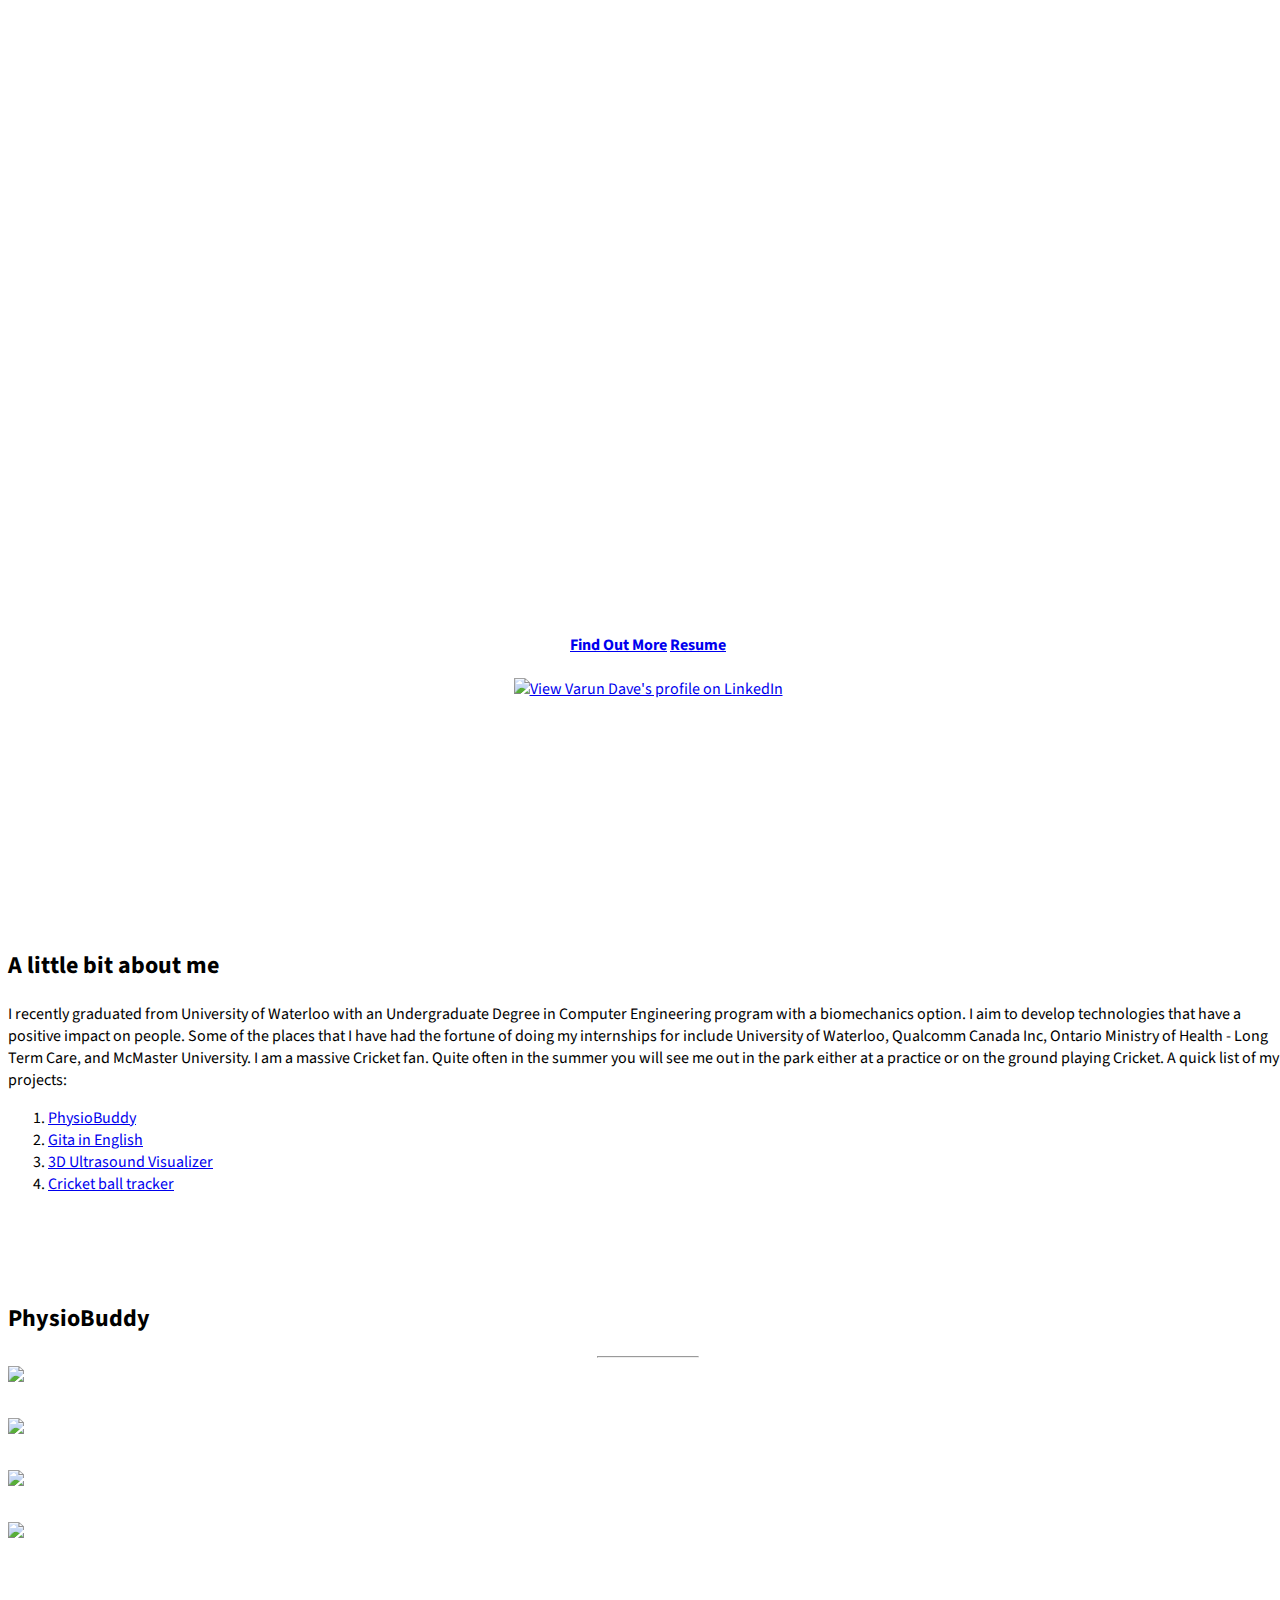
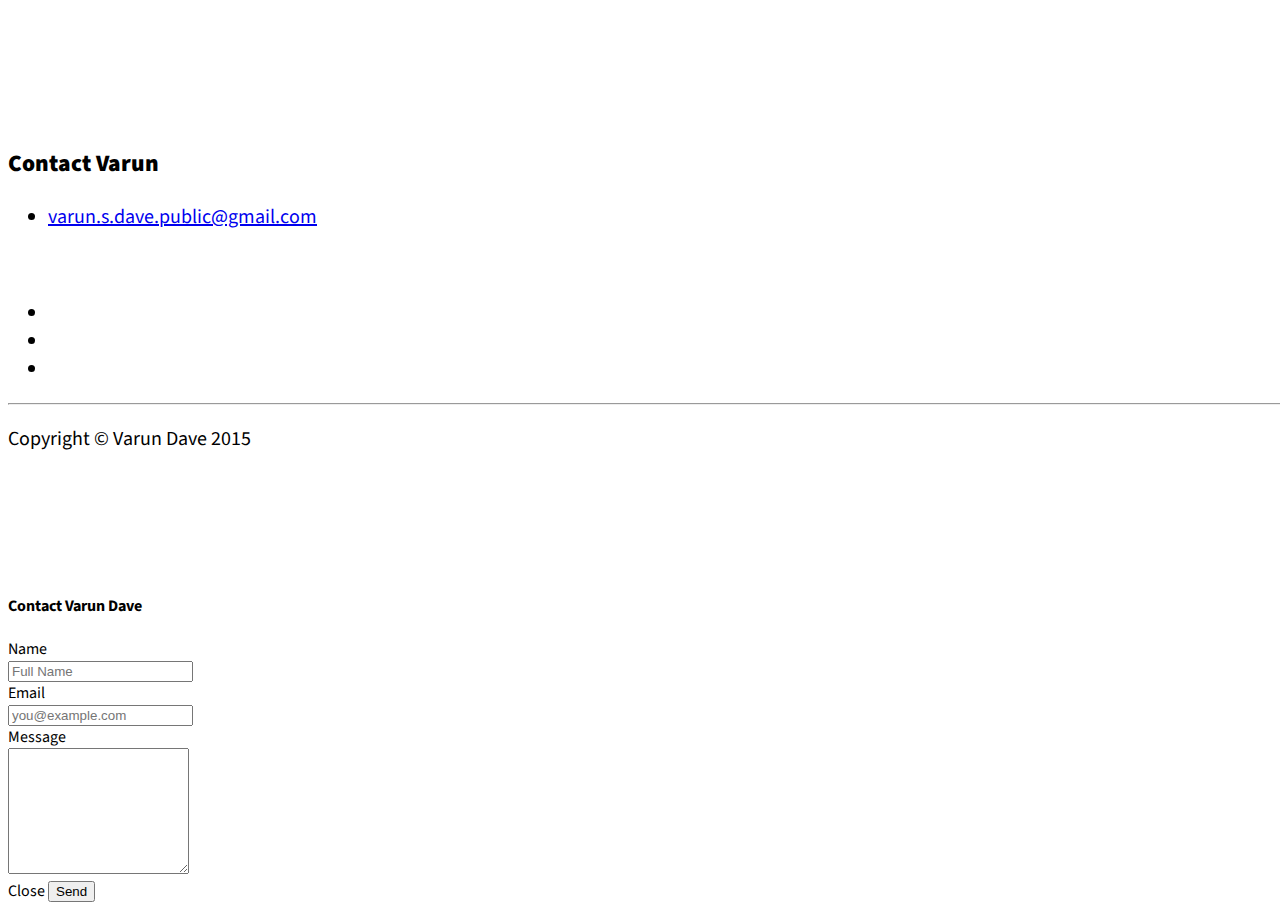
==== index.html @ f44bc27e "test redirect of url" ====
<!DOCTYPE html>
<html lang="en">

<head>

    <meta charset="utf-8">
    <meta http-equiv="X-UA-Compatible" content="IE=edge">
    <meta name="viewport" content="width=device-width, initial-scale=1">
    <meta name="description" content="">
    <meta name="author" content="">

    <title>Varun Dave</title>

    <!-- Bootstrap Core CSS -->
    <link href="css/bootstrap.min.css" rel="stylesheet">

    <!-- Custom CSS -->
    <link href="css/stylish-portfolio.css" rel="stylesheet">

    <!-- Custom Fonts -->
    <link href="font-awesome/css/font-awesome.min.css" rel="stylesheet" type="text/css">
    <link href="http://fonts.googleapis.com/css?family=Source+Sans+Pro:300,400,700,300italic,400italic,700italic" rel="stylesheet" type="text/css">


    <script>
      (function(i,s,o,g,r,a,m){i['GoogleAnalyticsObject']=r;i[r]=i[r]||function(){
      (i[r].q=i[r].q||[]).push(arguments)},i[r].l=1*new Date();a=s.createElement(o),
      m=s.getElementsByTagName(o)[0];a.async=1;a.src=g;m.parentNode.insertBefore(a,m)
      })(window,document,'script','//www.google-analytics.com/analytics.js','ga');

      ga('create', 'UA-66339668-1', 'auto');
      ga('send', 'pageview');

    </script>
   </head>

<body>

    <!-- Navigation -->
    <a id="menu-toggle" href="#" class="btn btn-dark btn-lg toggle"><i class="fa fa-bars fa-2x"></i></a>
    <nav id="sidebar-wrapper">
        <ul class="sidebar-nav">
            <a id="menu-close" href="#" class="btn  pull-right toggle"><i class="fa fa-times fa-2x"></i></a>
            <li class="sidebar-brand">
                <a href="#top">Varun Dave</a>
            </li>
            <li>
                <a href="#top">Home</a>
            </li>
            <li>
                <a href="#about">My Story</a>
            </li>
			<li>
				<a href="stockCalc.html">Stock calc</a>
			</li>
            <li>
                <a id ="fund" href="https://varun-finance-api.azurewebsites.net/mutual_fund_status.html">Fund Update</a>
            </li>
            <li>
                <a href="#contact">Contact me</a>
            </li>

        </ul>
    </nav>

    <!-- Header -->
    <header id="top" class="header">
        <div class="text-vertical-center">
            <h1>Varun Dave</h1>
            <h3>I am an aspiring recent graduate from University of Waterloo.</h3>
            <br />
            <p>I enjoy Cricket, Android development, computer vision, running, and driving</p> 
            <br />

            <a href="#about" class="btn btn-primary btn-lg"><strong>Find Out More</strong></a>
            <a href="https://docs.google.com/viewer?url=https://github.com/varunsdave/varunsdave.github.io/raw/master/resources/resume.pdf" class="btn btn-primary btn-lg"><strong>Resume</strong></a>
            <br/>
            
            <br/>   
            
            <a href="https://ca.linkedin.com/pub/varun-dave/20/a9a/39">
            <img src="https://static.licdn.com/scds/common/u/img/webpromo/btn_viewmy_160x33.png" width="160" height="33" border="0" alt="View Varun Dave's profile on LinkedIn">
            <br />
        </a>
        </div>
    </header>

    <!-- About -->
    <section id="about" class="about">
        <div class="container">
            <div class="row">
                <div class="col-lg-12 text-center">
                    <h2>A little bit about me</h2>
			<p class="lead text-center">
                I recently graduated from University of Waterloo with an Undergraduate Degree in Computer Engineering program with a biomechanics option. I aim to develop 
                technologies that have a positive impact on people. 

                Some of the places that I have had the fortune of doing my internships for include University of Waterloo, Qualcomm Canada Inc, Ontario Ministry of Health - Long Term Care, and McMaster University. 

                I am a massive Cricket fan. Quite often in the summer you will see me out in the park either at a practice or on the ground playing Cricket. 

                A quick list of my projects:
                <ol class = "lead text-left">
                        <li><a href="http://www.engMedix.com">PhysioBuddy</a></li>
                        <li><a href="https://play.google.com/store/apps/details?id=com.varunsdave.gitainenglish">Gita in English</a></li>
                        <li><a href="https://www.youtube.com/watch?v=OMWRJg0GdDw">3D Ultrasound Visualizer</a></li>
                        <li><a href="https://www.youtube.com/watch?v=KtcFCDXVkXc">Cricket ball tracker</a></li>
                </ol>

            </p>
                </div>
            </div>
            <!-- /.row -->
        </div>
        <!-- /.container -->
    </section>




    <!-- Portfolio -->
    <section id="portfolio" class="portfolio bg-primary">
        <div class="container">
            <div class="row">
                <div class="col-lg-10 col-lg-offset-1 text-center">
                    <h2>PhysioBuddy</h2>
                    <hr class="small">
                    <div class="row">
                        <div class="col-md-6">
                            <div class="portfolio-item">
                                <img class="img-portfolio img-responsive" src="img/portfolio-1.jpg">
                            </div>
                        </div>
                        <div class="col-md-6">
                            <div class="portfolio-item">
                                <img class="img-portfolio img-responsive" src="img/portfolio-2.jpg">
                             </div>
                        </div>
                        <div class="col-md-6">
                            <div class="portfolio-item">
                                <img class="img-portfolio img-responsive" src="img/portfolio-3.jpg">
                            </div>
                        </div>
                        <div class="col-md-6">
                            <div class="portfolio-item">
                               <img class="img-portfolio img-responsive" src="img/portfolio-6.png">
                            </div>
                        </div>
                    </div>
                    <!-- /.row (nested) -->
                </div>
                <!-- /.col-lg-10 -->
            </div>
            <!-- /.row -->
        </div>
        <!-- /.container -->
    </section>


    <!-- Footer 
	=========================================================================================-->
    <footer>
        <div class="container" id = "contact">
            <div class="row">
                <div class="col-lg-10 col-lg-offset-1 text-center">
                    <h3><strong>Contact Varun</strong>
                    </h3>
                    <ul class="list-unstyled">
                        <li><i class="fa fa-envelope-o fa-fw"></i>  <a href="#contact2" data-toggle = "modal">varun.s.dave.public@gmail.com</a>
                        </li>
                    </ul>
                    <br>
                    <ul class="list-inline">
                        <li>
                        <a  href = "https://ca.linkedin.com/pub/rob-burns/53/251/a8a"><i class = "fa fa-linkedin-square fa-2x"></i></a>
                        </li>
                        
                        <li>
                            <a href="#"><i class="fa fa-twitter fa-fw fa-3x"></i></a>
                        </li>
                        <li>
                            <a href="#"><i class="fa fa-google-plus fa-fw fa-3x"></i></a>
                        </li>
                    </ul>
					<hr class="featurette-divider">
                    <p class="text-muted">Copyright &copy; Varun Dave 2015</p>
                </div>
            </div>
        </div>
    </footer>
	
		
<!-- Modal
====================================================================== -->
<div class="modal fade" id = "contact2" role = "dialog">
	<div class = "modal-dialog">
		<div class = "modal-content">
			<form class = "form-horizontal">
				<div class = "modal-header">
					<h4>Contact Varun Dave</h4>
				</div>
				
				<div class = "modal-body">
					
					<!-- one section -->
					<div class = "form-group">
						<label for ="contact-name" class = "col-lg-2 control-label">Name</label>
						<div class = "col-lg-10">
							<input type = "text" class = "form-control" id = "contact-name" placeholder = "Full Name">
						</div>
					</div>
					
					<div class = "form-group">
						<label for ="contact-email" class = "col-lg-2 control-label">Email</label>
						<div class = "col-lg-10">
							<input type = "Email" class = "form-control" id = "contact-email" placeholder = "you@example.com">
						</div>
					</div>
					
						<div class = "form-group">
						<label for ="contact-msg" class = "col-lg-2 control-label">Message</label>
						<div class = "col-lg-10">
							<textarea class = "form-control" rows = "8"></textarea>
						</div>
					</div>
					
				</div>
				
				<div class = "modal-footer">
					<a class = "btn btn-default" data-dismiss = "modal">Close</a>
					<button class = "btn btn-primary" type ="submit">Send</button>
				</div>
			</form>
		</div>
	</div>
</div>



	
	

    <!-- jQuery -->
    <script src="js/jquery.js"></script>

    <!-- Bootstrap Core JavaScript -->
    <script src="js/bootstrap.min.js"></script>

    <!-- Custom Theme JavaScript -->
    <script>
    // Closes the sidebar menu
    $("#menu-close").click(function(e) {
        e.preventDefault();
        $("#sidebar-wrapper").toggleClass("active");
    });

    // Opens the sidebar menu
    $("#menu-toggle").click(function(e) {
        e.preventDefault();
        $("#sidebar-wrapper").toggleClass("active");
    });

    // Scrolls to the selected menu item on the page
    $(function() {
        $('a[href*=#]:not([href=#])').click(function() {
            if (location.pathname.replace(/^\//, '') == this.pathname.replace(/^\//, '') || location.hostname == this.hostname) {

                var target = $(this.hash);
                target = target.length ? target : $('[name=' + this.hash.slice(1) + ']');
                if (target.length) {
                    $('html,body').animate({
                        scrollTop: target.offset().top
                    }, 1000);
                    return false;
                }
            }
        });
    });
    </script>

</body>

</html>
---- css/stylish-portfolio.css ----
/*!
 * Start Bootstrap - Stylish Portfolio Bootstrap Theme (http://startbootstrap.com)
 */

/* Global Styles */

html,
body {
    width: 100%;
    height: 100%;
}

body {
    font-family: "Source Sans Pro","Helvetica Neue",Helvetica,Arial,sans-serif;
}

.center{
	margin: auto;
    width: 50%;
    
}

.text-vertical-center {
    display: table-cell;
    text-align: center;
    vertical-align: middle;
}

.text-vertical-center h1 {
    margin: 0;
    padding: 0;
    font-size: 8.0em;
    font-weight: 2000;
	color: white;
}

.text-vertical-center h3 {
	color: white;
	font-size: 2.5em;
}

.text-vertical-center p{
    color: white;
}



/* Custom Button Styles */

.btn-dark {
    border-radius: 0;
    color: #fff;
    background-color: rgba(0,0,0,0.4);
}

.btn-dark:hover,
.btn-dark:focus,
.btn-dark:active {
    color: #fff;
    background-color: rgba(0,0,0,0.7);
}

.btn-light {
    border-radius: 0;
    color: #333;
    background-color: rgb(255,255,255);
}

.btn-light:hover,
.btn-light:focus,
.btn-light:active {
    color: #333;
    background-color: rgba(255,255,255,0.8);
}

/* Custom Horizontal Rule */

hr.small {
    max-width: 100px;
}

/* Side Menu */

#sidebar-wrapper {
    z-index: 1000;
    position: fixed;
    right: 0;
    width: 250px;
    height: 100%;
    margin-right: -250px;
    overflow-y: auto;
    background: #222;
    -webkit-transition: all 0.4s ease 0s;
    -moz-transition: all 0.4s ease 0s;
    -ms-transition: all 0.4s ease 0s;
    -o-transition: all 0.4s ease 0s;
    transition: all 0.4s ease 0s;
}

.sidebar-nav {
    position: absolute;
    top: 0;
    width: 250px;
    margin: 0;
    padding: 0;
    list-style: none;
	font-size:20px;
}

.sidebar-nav li {
    text-indent: 20px;
    line-height: 40px;
}

.sidebar-nav li a {
    display: block;
    text-decoration: none;
    color: #999;
}

.sidebar-nav li a:hover {
    text-decoration: none;
    color: #fff;
    background: rgba(255,255,255,0.2);
}

.sidebar-nav li a:active,
.sidebar-nav li a:focus {
    text-decoration: none;
}

.sidebar-nav > .sidebar-brand {
    height: 55px;
    font-size: 30px;
    line-height: 55px;
}

.sidebar-nav > .sidebar-brand a {
    color: #999;
}

.sidebar-nav > .sidebar-brand a:hover {
    color: #fff;
    background: none;
}

#menu-toggle {
    z-index: 1;
    position: fixed;
    top: 0;
    right: 0;
}

#sidebar-wrapper.active {
    right: 250px;
    width: 250px;
    -webkit-transition: all 0.4s ease 0s;
    -moz-transition: all 0.4s ease 0s;
    -ms-transition: all 0.4s ease 0s;
    -o-transition: all 0.4s ease 0s;
    transition: all 0.4s ease 0s;
}

.toggle {
    margin: 5px 5px 0 0;
}

/* Header */

.header {
    display: table;
    position: relative;
    width: 100%;
    height: 100%;
    background-color: #337ab7;
    background: url(../img/back.jpg) no-repeat center center scroll;
    -webkit-background-size: cover;
    -moz-background-size: cover;
    background-size: cover;
    -o-background-size: cover;
}

/* About */

.about {
    padding: 20px 0;
}

/* team */

.team {
    padding: 20px 0;
}

.service-item {
    margin-bottom: 30px;
}

/* Callout */

.callout {
    display: table;
    width: 100%;
    height: 450px;
    color: #fff;
    background: url(../img/2.jpg) no-repeat center center scroll;
    -webkit-background-size: cover;
    -moz-background-size: cover;
    background-size: cover;
    -o-background-size: cover;
}

/* Portfolio */

.portfolio {
    padding: 50px 0;
}

.portfolio-item {
    margin-bottom: 30px;
}

.img-portfolio {
    margin: 0 auto;
}

.img-portfolio:hover {
    opacity: 0.8;
}

/* Call to Action */

.call-to-action {
    padding: 50px 0;
}

.call-to-action .btn {
    margin: 10px;
}

/* Map */

.map {
    height: 500px;
}

@media(max-width:768px) {
    .map {
        height: 75%;
    }
}

/* Footer */

footer {
    padding: 100px 0;
	font-size: 20px;
}
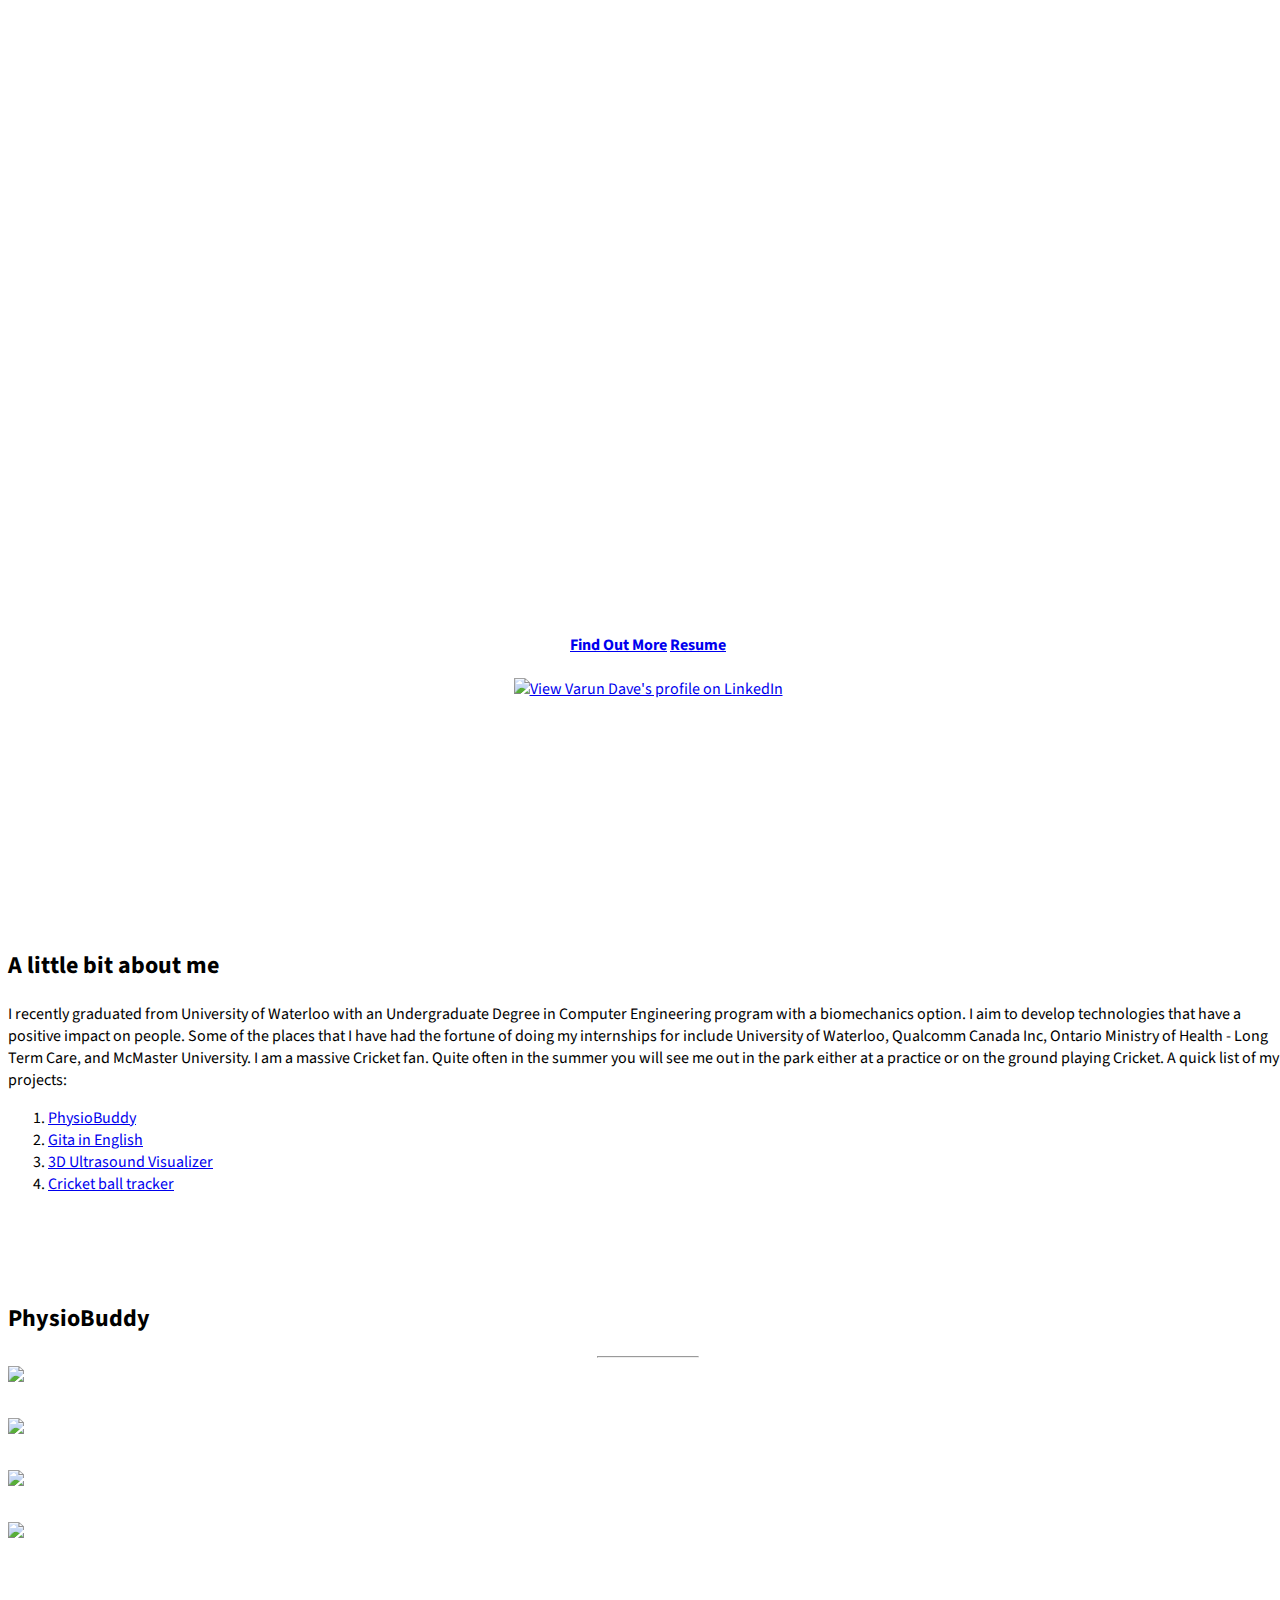
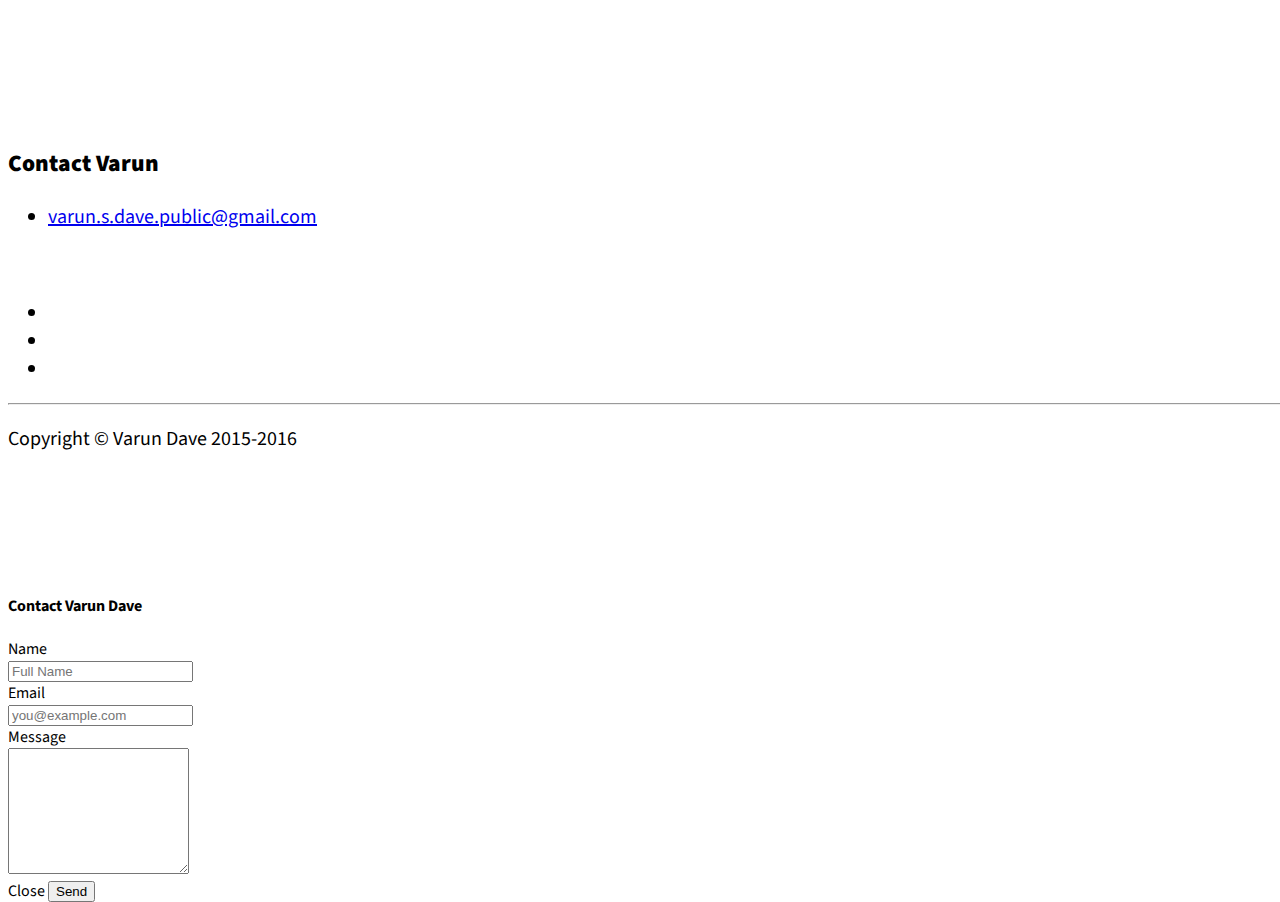
==== commit 300546ff: "add changes to copyright" ====
--- a/index.html
+++ b/index.html
@@ -183,7 +183,7 @@
                         </li>
                     </ul>
 					<hr class="featurette-divider">
-                    <p class="text-muted">Copyright &copy; Varun Dave 2015</p>
+                    <p class="text-muted">Copyright &copy; Varun Dave 2015-2016 </p>
                 </div>
             </div>
         </div>
